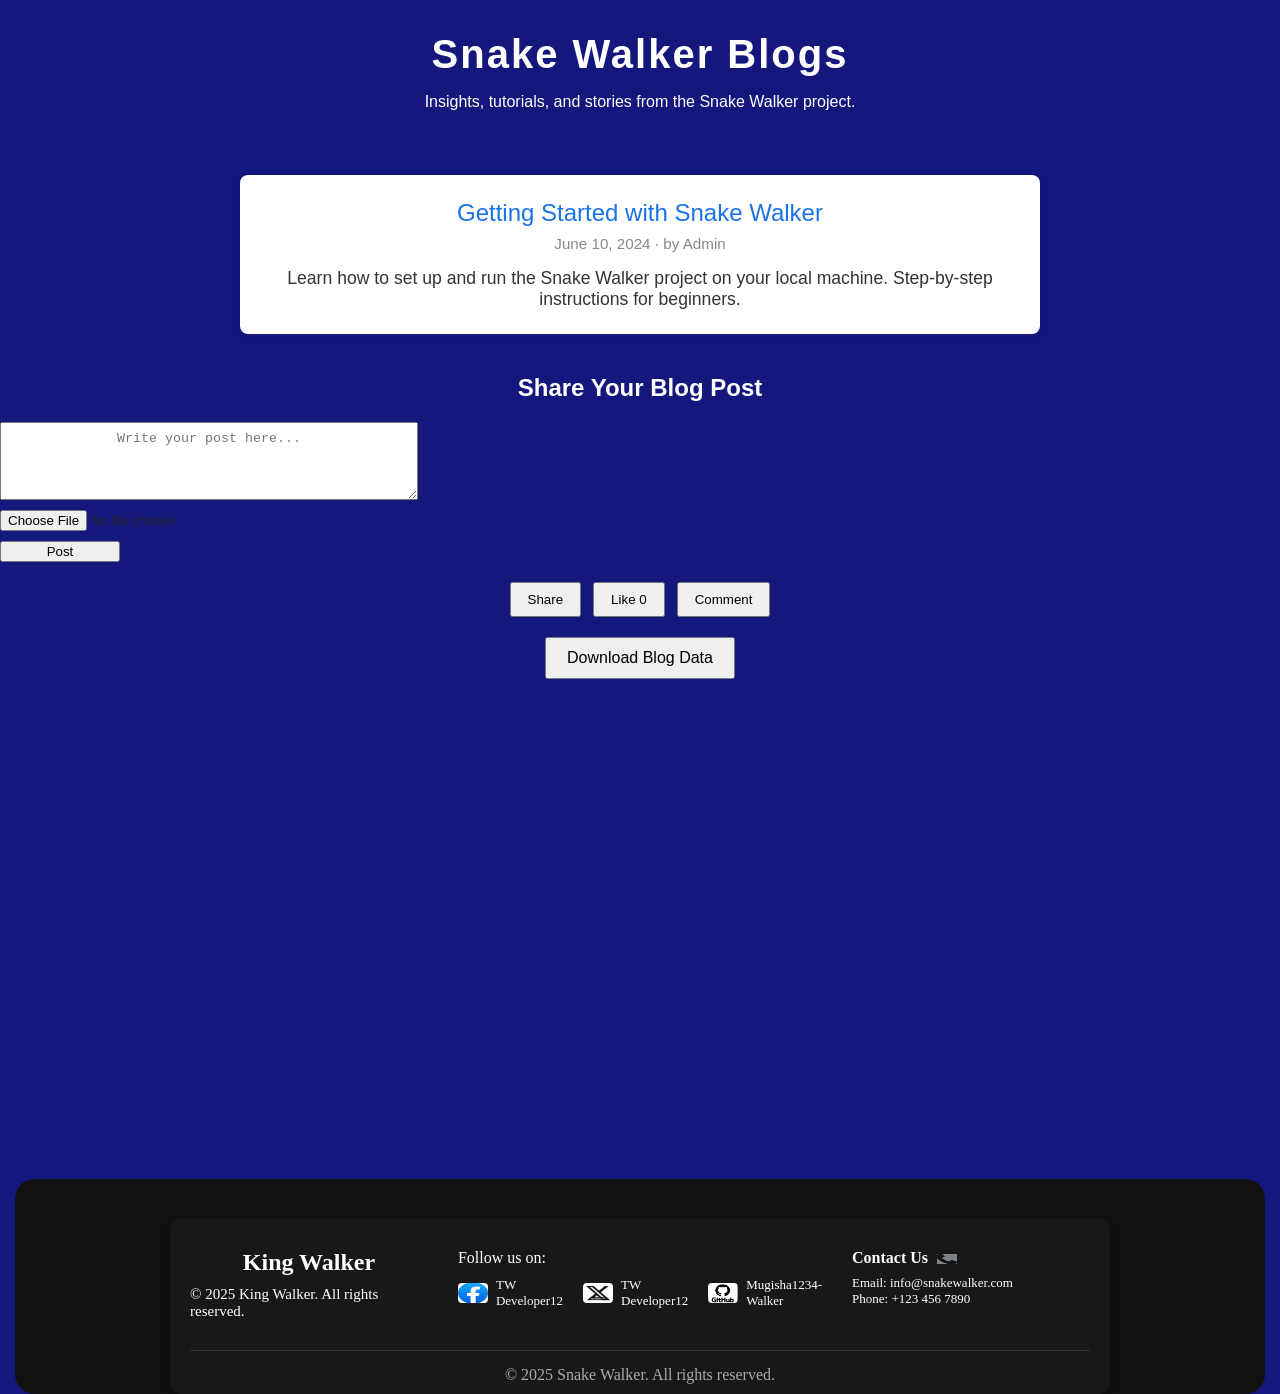
==== page/blog.html @ 2a6cfb4c "Merge pull request #1 from mugisha12345-walker/developers ft/home page" ====
<!DOCTYPE html>
<html lang="en">
<head>
    <meta charset="UTF-8">
    <title>Blogs | Snake Walker</title>
    <meta name="viewport" content="width=device-width, initial-scale=1.0">
    <link rel="stylesheet" href="../css/we.css">
</head>
<body>
    <div class="box">
    <header>
        <h1>Snake Walker Blogs</h1>
        <p>Insights, tutorials, and stories from the Snake Walker project.</p>
    </header>
    <main>
        <ul class="blog-list">
            <li class="blog-card">
                <a href="#" class="blog-title">Getting Started with Snake Walker</a>
                <div class="blog-meta">June 10, 2024 &middot; by Admin</div>
                <div class="blog-summary">
                    Learn how to set up and run the Snake Walker project on your local machine. Step-by-step instructions for beginners.</div>
            </li>
        </ul>
    </main>
    <section class="blog-post-form" style="margin: 40px auto; max-width: 600px;"></section>
        <h2>Share Your Blog Post</h2>
        <form id="postForm" enctype="multipart/form-data" style="display: flex; flex-direction: column; gap: 10px;">
            <textarea id="postContent" rows="4" placeholder="Write your post here..." required style="padding:8px; width:400px;text-align: center;"></textarea>
            <input type="file" id="postImage" accept="image/*">
            <button type="submit" style="width:120px;">Post</button>
        </form>
        <ul id="userPosts" style="list-style:none; padding:0; margin-top:20px;"></ul>
        <!-- Download Button -->
        <div style="margin-top: 20px; text-align: center;">
            <form method="get" action="/downloadBlog" target="_blank">
                <!-- Share, Comment, Like Buttons -->
                <div style="display: flex; gap: 12px; justify-content: center; margin-bottom: 20px;">
                    <button type="button" onclick="shareBlog()" style="padding: 8px 16px;">Share</button>
                    <button type="button" onclick="likeBlog()" style="padding: 8px 16px;">Like <span id="likeCount">0</span></button>
                    <button type="button" onclick="toggleComments()" style="padding: 8px 16px;">Comment</button>
                </div>
                <div id="commentSection" style="display:none; margin-bottom:20px;">
                    <textarea id="commentInput" rows="2" placeholder="Write a comment..." style="width:100%; padding:6px;"></textarea>
                    <button type="button" onclick="addComment()" style="margin-top:6px;">Post Comment</button>
                    <ul id="commentList" style="list-style:none; padding:0; margin-top:10px;"></ul>
                </div>
                <button type="button" onclick="downloadBlogData()" style="padding: 10px 20px; font-size: 16px;">Download Blog Data</button>
                <script>
                    function downloadBlogData() {
                        // Get blog posts from localStorage
                        const posts = localStorage.getItem('userPosts');
                        const data = posts ? JSON.parse(posts) : [];
                        const blob = new Blob([JSON.stringify(data, null, 2)], {type: 'application/json'});
                        const url = URL.createObjectURL(blob);
                        const a = document.createElement('a');
                        a.href = url;
                        a.download = 'blog-data.json';
                        document.body.appendChild(a);
                        a.click();
                        document.body.removeChild(a);
                        URL.revokeObjectURL(url);
                    }
                </script>
            </form>
        </div></form></div>
    </section>
    </div>
</body>
<script src="../js/bl.js"></script>
<footer>
        <div class="footer-container">
            <div class="footer-top">
                <div class="footer-brand">
                    <h2 style="margin:0 0 10px 0;">King Walker</h2>
                    <div class="footer-bottom" style="border:none; padding:0; margin:0; text-align:left; color:#fff; font-size:15px;">
                        <span>© 2025 King Walker. All rights reserved.</span>
                    </div>
                </div>
                <div class="footer-social">
                    <p style="margin:0 0 5px 0;">Follow us on:</p>
                    <ul>
                        <li>
                            <a href="https://www.facebook.com/" target="_blank" rel="noopener">
                                <img src="../image/kii.png" alt="Facebook">
                            </a>
                            <span style="font-size:13px;">TW Developer12</span>
                        </li>
                        <li>
                            <a href="https://www.twitter.com/" target="_blank" rel="noopener">
                                <img src="../image/Screenshot 2025-05-12 134556.png" alt="Twitter">
                            </a>
                            <span style="font-size:13px;">TW Developer12</span>
                        </li>
                        <li>
                            <a href="https://www.github.com/" target="_blank" rel="noopener">
                                <img src="../image/Screenshot 2025-05-12 122705.png" alt="GitHub">
                            </a>
                            <span style="font-size:13px;">Mugisha1234-Walker</span>
                        </li>
                    </ul>
                </div>
                <div class="footer-contact">
                    <h3 style="font-size:16px; margin:0 0 8px 0;">Contact Us
                        <img src="../image/Screenshot 2025-05-12 153722.png" alt="Contact">
                    </h3>
                    <p style="font-size:13px; margin:0;">Email: info@snakewalker.com</p>
                    <p style="font-size:13px; margin:0;">Phone: +123 456 7890</p>
                </div>
            </div>
            <div class="footer-bottom">
                © 2025 Snake Walker. All rights reserved.
            </div>
        </div>
    </footer>
</html>
---- css/we.css ----
body {
            font-family: 'Segoe UI', Arial, sans-serif;
            background: #16177d;
            margin: 0;
            padding: 0;
            color: #222;
            text-align: center;

 }
        header {
            background: #16177d;
            color: #fff;
            padding: 2rem 0 1rem 0;
            text-align: center;
        }
        header h1 {
            margin: 0;
            font-size: 2.5rem;
            letter-spacing: 2px;
        }
        main {
            max-width: 800px;
            margin: 2rem auto;
            padding: 0 1rem;
        }
        .blog-list {
            list-style: none;
            padding: 0;
            margin: 0;
        }
        .blog-card {
            background: #fff;
            border-radius: 8px;
            box-shadow: 0 2px 8px rgba(0,0,0,0.07);
            margin-bottom: 2rem;
            padding: 1.5rem 2rem;
            transition: box-shadow 0.2s;
        }
        .blog-card:hover {
            box-shadow: 0 4px 16px rgba(0,0,0,0.13);
        }
        .blog-title {
            margin: 0 0 0.5rem 0;
            font-size: 1.5rem;
            color: #1a73e8;
            text-decoration: none;
            display: inline-block;
        }
        .blog-meta {
            font-size: 0.95rem;
            color: #888;
            margin-bottom: 1rem;
        }
        .blog-summary {
            font-size: 1.1rem;
            color: #333;
        }
        @media (max-width: 600px) {
            main {
                padding: 0 0.5rem;
            }
            .blog-card {
                padding: 1rem;
            }
        }
         footer {
            background: #111;
            color: #fff;
            padding: 40px 0 0 0;
            font-family: cursive;
            margin-top: 500px;
            margin-left: 15px;
            margin-right: 15px;
            border-radius: 20px;
        }
        .footer-container {
            max-width: 900px;
            margin: 0 auto;
            padding: 30px 20px 10px 20px;
            border-radius: 10px;
            background: #181818;
            box-shadow: 0 2px 8px rgba(0,0,0,0.2);
        }
        .footer-top {
            display: flex;
            justify-content: space-between;
            align-items: flex-start;
            flex-wrap: wrap;
            gap: 30px;
        }
        .footer-brand {
            flex: 1 1 200px;
        }
        .footer-social {
            flex: 1 1 200px;
            text-align: left;
        }
        .footer-social ul {
            list-style: none;
            padding: 0;
            margin: 10px 0 0 0;
            display: flex;
            gap: 20px;
        }
        .footer-social li {
            display: flex;
            align-items: center;
            gap: 8px;
        }
        .footer-social img {
            width: 30px;
            height: 20px;
            vertical-align: middle;
            border-radius: 4px;
        }
        .footer-contact {
            flex: 1 1 200px;
            text-align: left;
        }
        .footer-contact img {
            width: 20px;
            height: 10px;
            vertical-align: middle;
            margin-left: 5px;
        }
        .footer-bottom {
            text-align: center;
            margin-top: 30px;
            font-size: 16px;
            border-top: 1px solid #333;
            padding-top: 15px;
            color: #aaa;
        }
        @media (max-width: 700px) {
            .footer-top {
                flex-direction: column;
                gap: 15px;
            }
            .footer-container {
                padding: 20px 10px 10px 10px;
            }
        }
        h2{
            text-align: center;
            color: white;
        }
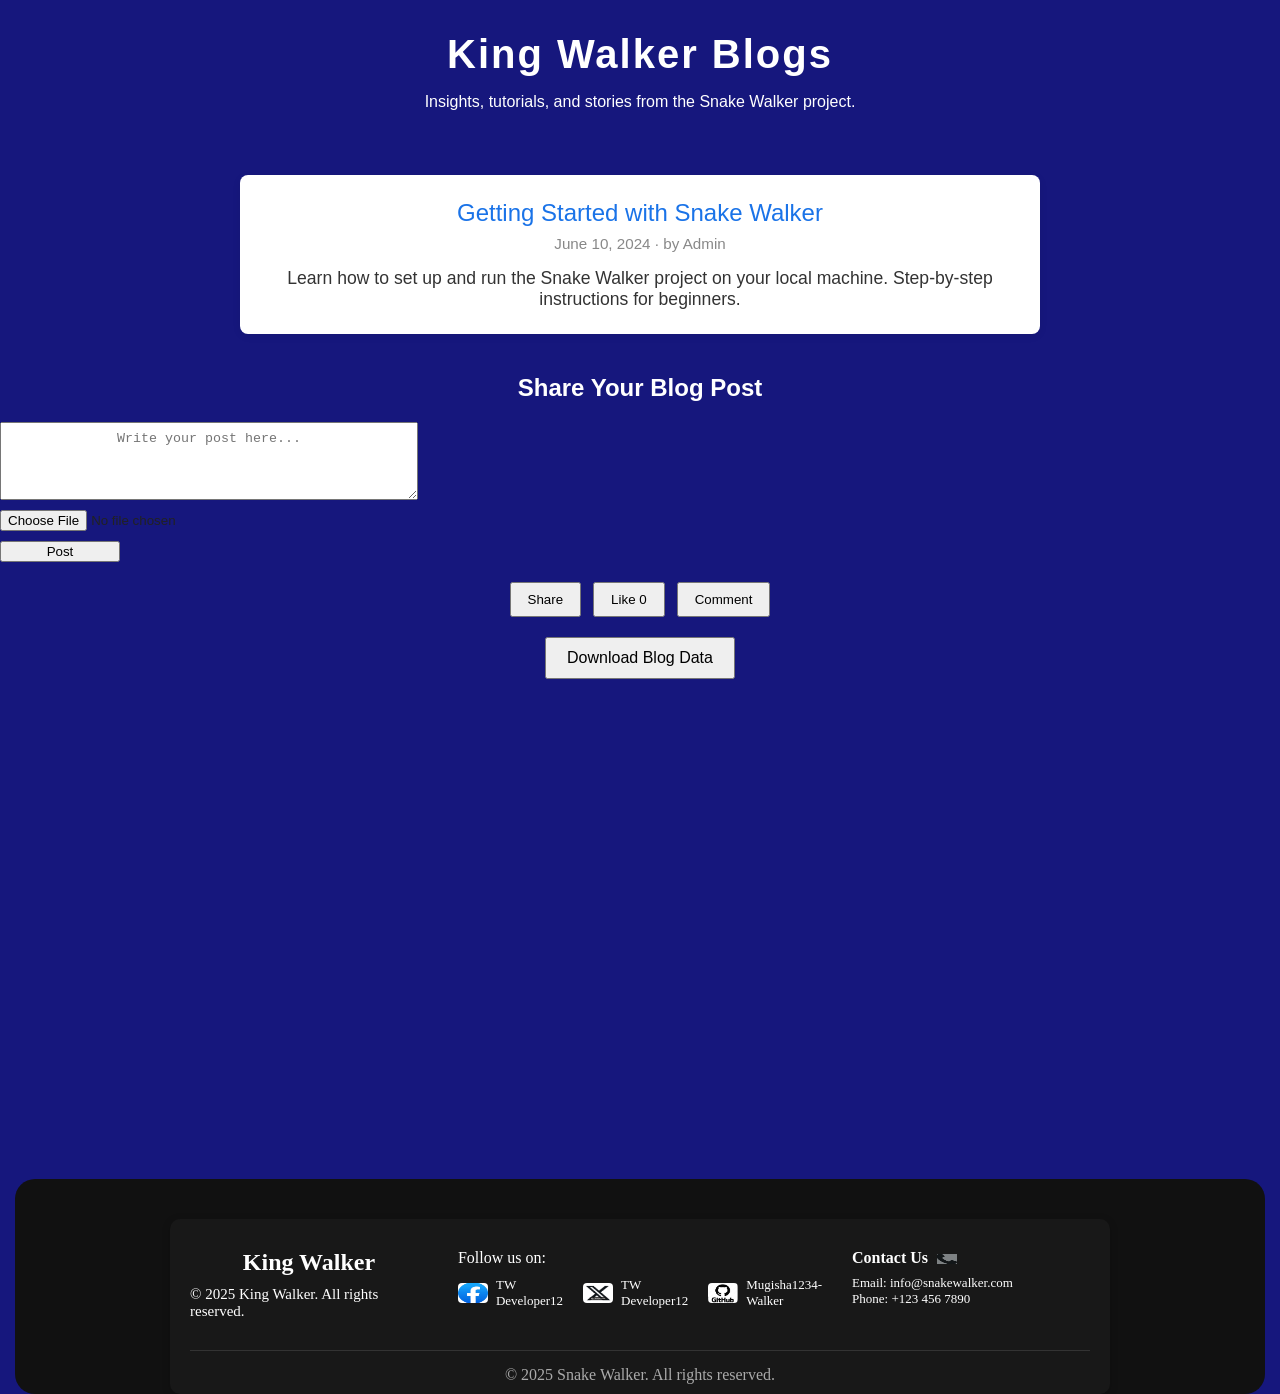
==== commit 14e9a1de: "ft/home" ====
--- a/page/blog.html
+++ b/page/blog.html
@@ -9,7 +9,7 @@
 <body>
     <div class="box">
     <header>
-        <h1>Snake Walker Blogs</h1>
+        <h1>King Walker Blogs</h1>
         <p>Insights, tutorials, and stories from the Snake Walker project.</p>
     </header>
     <main>
